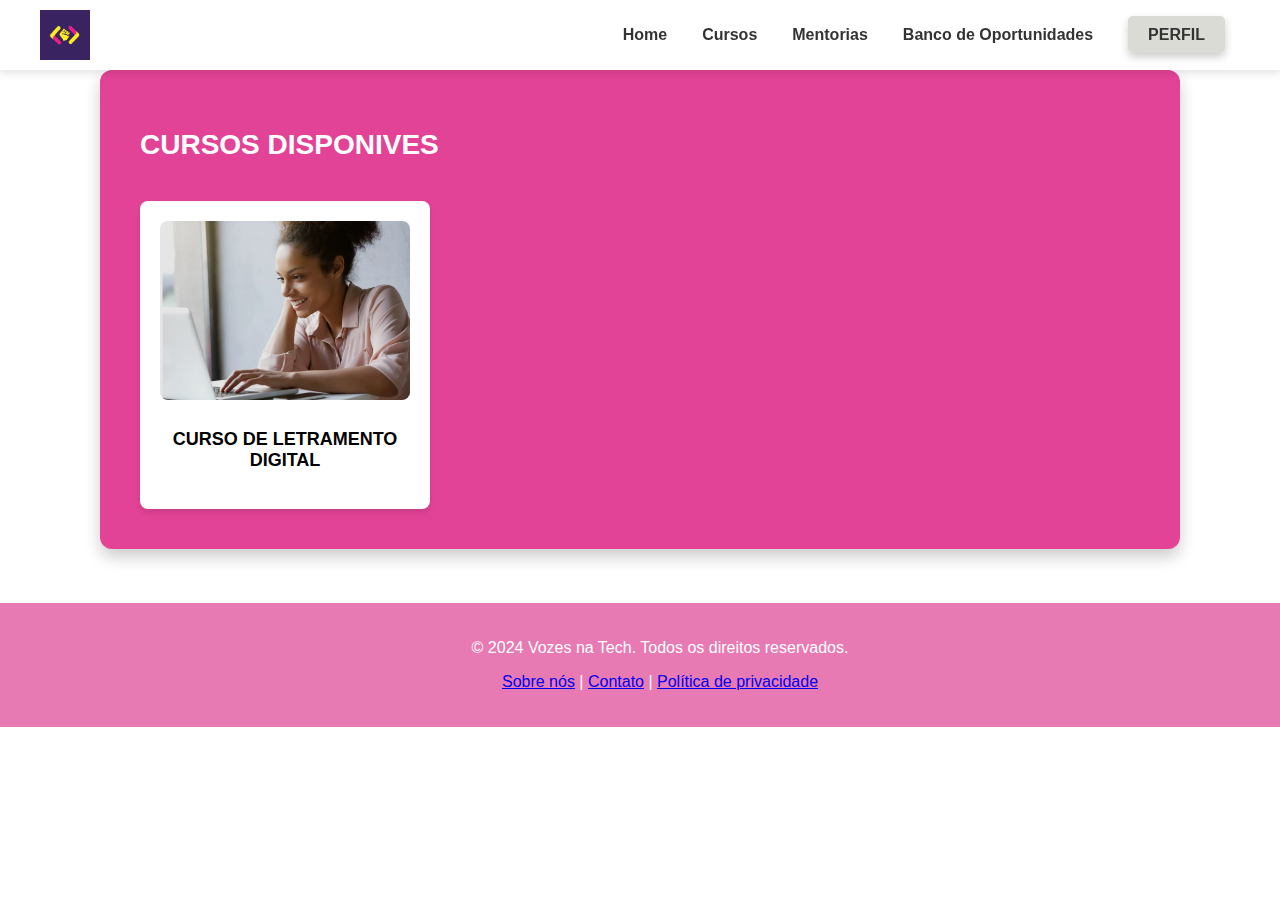
==== cursos.html @ 73cfe806 "Add files via upload" ====
<!DOCTYPE html>
<html lang="pt-br">
<head>
    <meta charset="UTF-8">
    <meta name="viewport" content="width=device-width, initial-scale=1.0">
    <title>Vozes na Tech</title>
    <link rel="stylesheet" href="styles.css">
</head>
<body id="plataforma">
    <header class="site-header">
        <div class="header-container">
            <img src="logo-vozes-na-tech.jpg" alt="Logo da Vozes na Tech" class="logo">
            <nav>
                <ul class="nav-links">
                    <li><a href="home.html">Home</a></li>
                    <li><a href="cursos.html">Cursos</a></li>
                    <li><a href="mentorias.html">Mentorias</a></li>
                    <li><a href="oportunidades.html">Banco de Oportunidades</a></li>
                    <li><a href="perfil.html" class="login-button">PERFIL</a></li>
                </ul>
            </nav>
        </div>
    </header>

    <div class="container">
        <h1>CURSOS DISPONIVES </h1>
            <div class="option">
                <a href="https://www.ev.org.br/cursos/letramento-digital" target="_blank">
                    <img src="aluna.png" alt="Quero ser Aluna">
                </a>
                <p>CURSO DE LETRAMENTO DIGITAL</p>

                </a>
            </div>
        </div>
    </div>
<br><br><br>
    <footer class="site-footer">
        <div class="footer-content">
            <p>&copy; 2024 Vozes na Tech. Todos os direitos reservados.</p>
            <p>
                <a href="sobre.html">Sobre nós</a> | 
                <a href="https://linktr.ee/vozesnatech">Contato</a> | 
                <a href="https://linktr.ee/vozesnatech">Política de privacidade</a>
            </p>
        </div>
    </footer>
</body>
</html>
---- styles.css ----
body {
    font-family: 'Roboto', Arial, sans-serif; 
    background-color: #392361; 
    margin: 0;
    padding: 0;
    
}

.container {
    background-color: #ffffff;
    padding: 20px; /* Maior espaço interno */
    border-radius: 12px; /* Bordas mais arredondadas */
    box-shadow: 0 8px 16px rgba(0, 0, 0, 0.2); /* Sombra mais suave e pronunciada */
    width: 100%;
    max-width: 750px; /* Largura máxima aumentada */
    box-sizing: border-box;
}

.header {
    display: flex;
    justify-content: space-between;
    align-items: center;
    background-color: #fff34d; /* Cor do cabeçalho mais tecnológica */
    padding: 10px 20px; /* Maior espaço interno */
    border-radius: 12px 12px 0 0; /* Bordas arredondadas no topo */
}

.header img {
    max-width: 120px; /* Tamanho máximo ajustado */
    height: auto;
}

.header h1 {
    font-size: 30px; /* Tamanho da fonte aumentado */
    color: #392361; /* Cor do texto mais clara */
    margin: 0;
    font-weight: 500; /* Peso da fonte ajustado */
}

.site-header {
    background-color: white;
    padding: 10PX 20PX;
    box-shadow: 0 4px 8px rgba(0, 0, 0, 0.1);
    position: sticky;
    top: 0;
    z-index: 1000;
}

.header-container {
    display: flex;
    justify-content: space-between;
    align-items: center;
    max-width: 1200px;
    margin: 0 auto;
}

.logo {
    max-width: 50px;
    height: auto;
}

.header {
    display: flex;
    align-items: center; /* Alinha verticalmente o h1 e a imagem */
}

.imteste {
    max-width: 120px; /* Tamanho máximo ajustado */
    height: auto;

    position: relative; /* Removido o posicionamento absoluto */
    margin-left: 10px; /* Espaçamento entre o h1 e a imagem */
}



/* Estilo básico para o menu de navegação */
.nav-links {
    list-style-type: none;
    padding: 0;
}

.nav-links li {
    display: inline;
    margin-right: 15px;
}

.nav-links a {
    text-decoration: none;
    color: #333; /* Cor do texto dos links */
    font-size: 16px; /* Tamanho da fonte */
}

/* Estilo específico para o botão de LOGIN */
.login-button {
    background-color: rgb(219, 219, 213); /* Cor de fundo do botão */
    color: white; /* Cor do texto */
    padding: 10px 20px; /* Espaçamento interno do botão */
    border-radius: 5px; /* Cantos arredondados */
    box-shadow: 0px 4px 8px rgba(0, 0, 0, 0.2); /* Sombra do botão */
    font-weight: bold; /* Texto em negrito */
    transition: background-color 0.3s, box-shadow 0.3s; /* Transição suave */
}

/* Estilo para o botão LOGIN quando o mouse passa sobre ele */
.login-button:hover {
    background-color:#fff34d ; /* Cor de fundo ao passar o mouse */
    box-shadow: 0px 6px 12px rgba(0, 0, 0, 0.3); /* Sombra mais pronunciada ao passar o mouse */
}


nav ul {
    display: flex;
    list-style: none;
    margin: 0;
    padding: 0;
}

nav ul li {
    margin-left: 20px;
}

nav ul li a {
    color: #392361;
    text-decoration: none;
    font-size: 18px;
    font-weight: 600;
    transition: color 0.3s ease;
    
}

nav ul li a:hover {
    color:#4c2d84;
}

.container {
    background-color: #e34396; 
    padding: 40px;
    max-width: 1080px;
    width: 100%;
    margin: 0 auto; /* Centraliza horizontalmente */
}


h1 {
    font-size: 28px;
    margin-bottom: 40px;
    font-weight: bold;
    color: #fff;
}

.options {
    display: flex;
    justify-content: center;
    flex-wrap: wrap;
    gap: 20px;
}

.option {
    background-color: #fff; /* Cor de fundo dos cards */
    border-radius: 8px;
    padding: 20px;
    color: #000;
    width: 250px; /* Tamanho ajustado dos cards */
    text-align: center;
    box-shadow: 0 4px 6px rgba(0, 0, 0, 0.1);
    transition: transform 0.3s ease, box-shadow 0.3s ease;
}

.option:hover {
    transform: scale(1.05);
    box-shadow: 0 6px 12px rgba(0, 0, 0, 0.2);
}

.option img {
    width: 100%;
    height: auto;
    border-radius: 8px;
    margin-bottom: 15px;
}

.option p {
    margin-top: 10px;
    font-size: 18px;
    font-weight: bold;
}

@media (max-width: 768px) {
    .options {
        flex-direction: column;
        align-items: center;
    }

    .option {
        width: 80%; /* Ajusta o tamanho dos cards para telas menores */
    }
}

.caixa {
    background-color: white;
    padding: 20px; 
    border-radius: 12px; 
    box-shadow: 0 8px 16px rgba(0, 0, 0, 0.2); 
    width: 100%;
    max-width: 750px; 
    box-sizing: border-box;
    margin: auto; /* Centraliza a caixa horizontalmente */
}

.question {
    margin-bottom: 25px; /* Espaçamento aumentado entre perguntas */
}

.question h2 {
    font-size: 20px; /* Tamanho da fonte aumentado */
    margin-bottom: 13px; /* Espaçamento aumentado abaixo do título */
    color: #333;
    font-weight: 500; /* Peso da fonte ajustado */
}

label {
    display: block;
    margin-bottom: 8px; /* Espaçamento ajustado */
    font-size: 18px; /* Tamanho da fonte aumentado */
    color: #666; /* Cor do texto mais suave */
}

button {
    display: block;
    width: 100%;
    padding: 14px; /* Maior espaço interno */
    background-color: #392361; /* Cor de fundo mais tecnológica */
    color: #ffffff; /* Cor do texto clara */
    border: none;
    border-radius: 8px; /* Bordas arredondadas */
    cursor: pointer;
    font-size: 18px; /* Tamanho da fonte aumentado */
    font-weight: 600; /* Peso da fonte ajustado */
    transition: background-color 0.3s ease, transform 0.2s ease; /* Transição suave */
}

button:hover {
    background-color: #392361; /* Cor de fundo mais escura ao passar o mouse */
    transform: scale(1.02); /* Efeito de aumento ao passar o mouse */
}

#result {
    margin-top: 25px; /* Espaçamento aumentado acima do resultado */
    font-size: 15px; /* Tamanho da fonte aumentado */
    text-align: center;
    color: #333;
    font-weight: 300; /* Peso da fonte ajustado */
}

/* Estilo para a página com ID "home" */
/* Estilo para a página com ID "home" */
#home {
    background-color: white;
}

body {
    font-family: 'Roboto', Arial, sans-serif; 
    background-color: #392361; 
    margin: 0;
    padding: 0;
}

/* Ajustes na imagem principal */
.fotoprincipal {
    max-width: 98%; /* Garante que a imagem não ultrapasse a largura do container */
    height: auto; /* Mantém a proporção da imagem */
    display: block; /* Remove espaços em branco abaixo da imagem */
    margin: 20px auto; /* Centraliza a imagem e adiciona espaço ao redor */
    border-radius: 8px; /* Adiciona cantos arredondados à imagem */
    box-shadow: 0 4px 8px rgba(0, 0, 0, 0.2); /* Adiciona sombra para destacar a imagem */
}

/* Centralização do conteúdo principal */
.conteudo-principal {
    text-align: center; /* Centraliza o texto e a imagem */
    padding: 20px; /* Espaçamento interno para o conteúdo */
}




/* Corrigido o nome da classe para .sobref */
.sobref {
    max-width: 90%; /* Garante que a imagem não ultrapasse a largura do container */
    height: auto; /* Mantém a proporção da imagem */
    display: block; /* Remove espaços em branco abaixo da imagem */
    margin: 10px auto; /* Centraliza a imagem e adiciona espaço ao redor */
    border-radius: 8px; /* Adiciona cantos arredondados à imagem */
    box-shadow: 0 4px 8px rgba(0, 0, 0, 0.2); /* Adiciona sombra para destacar a imagem */
}

/* Container das imagens para alinhamento e espaçamento */
.image-gallery {
    display: flex;
    flex-wrap: wrap;
    justify-content: center;
    gap: 10px; /* Espaço entre as imagens */
    padding: 50px; /* Espaçamento interno ao redor das imagens */
}


#plataforma{
    background-color: white;
}




/* Certifique-se de que o rodapé fica fixo na parte inferior */
html, body {
    height: 100%;
    margin: 0;
}

body {
    display: flex;
    flex-direction: column;
}

.footer-content {
    margin-top: auto; /* Empurra o rodapé para baixo */
}

/* Estilo para o rodapé */
.site-footer {
    background-color: #e77ab2;
    color: #fff;
    text-align: center;
    padding: 20px;
    width: 100%;
}





select#languageSelector {
    padding: 5px;
    font-size: 16px;
    margin-left: 20px;
    border-radius: 4px;
}
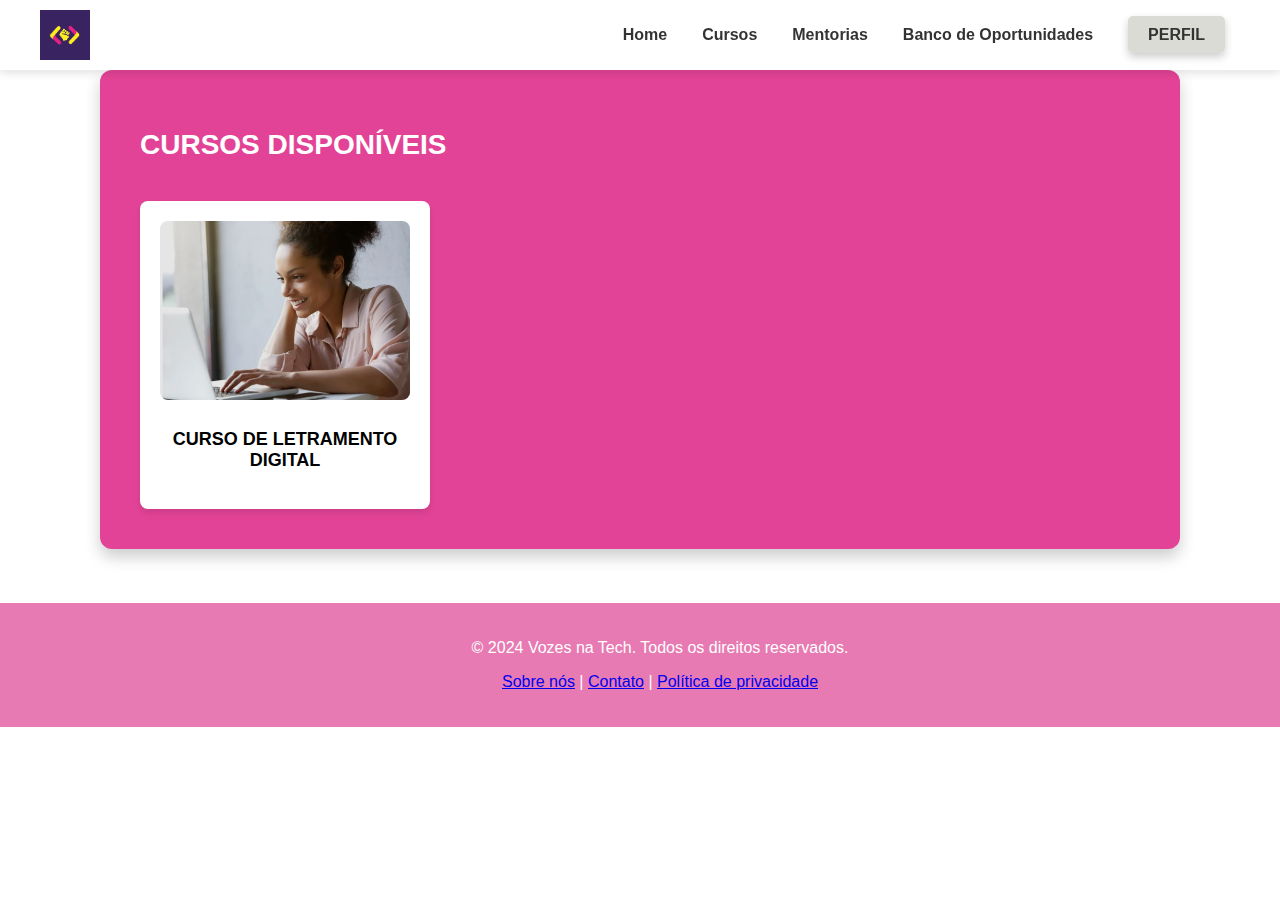
==== commit ed3f3491: "Update cursos.html" ====
--- a/cursos.html
+++ b/cursos.html
@@ -23,9 +23,9 @@
     </header>
 
     <div class="container">
-        <h1>CURSOS DISPONIVES </h1>
+        <h1>CURSOS DISPONÍVEIS </h1>
             <div class="option">
-                <a href="https://www.ev.org.br/cursos/letramento-digital" target="_blank">
+                <a href="https://drive.google.com/drive/folders/1LmjGWgFq33l3GcK9gUecUGGJXN9vwHd0?usp=drive_link" target="_blank">
                     <img src="aluna.png" alt="Quero ser Aluna">
                 </a>
                 <p>CURSO DE LETRAMENTO DIGITAL</p>
@@ -46,4 +46,4 @@
         </div>
     </footer>
 </body>
-</html>+</html>
